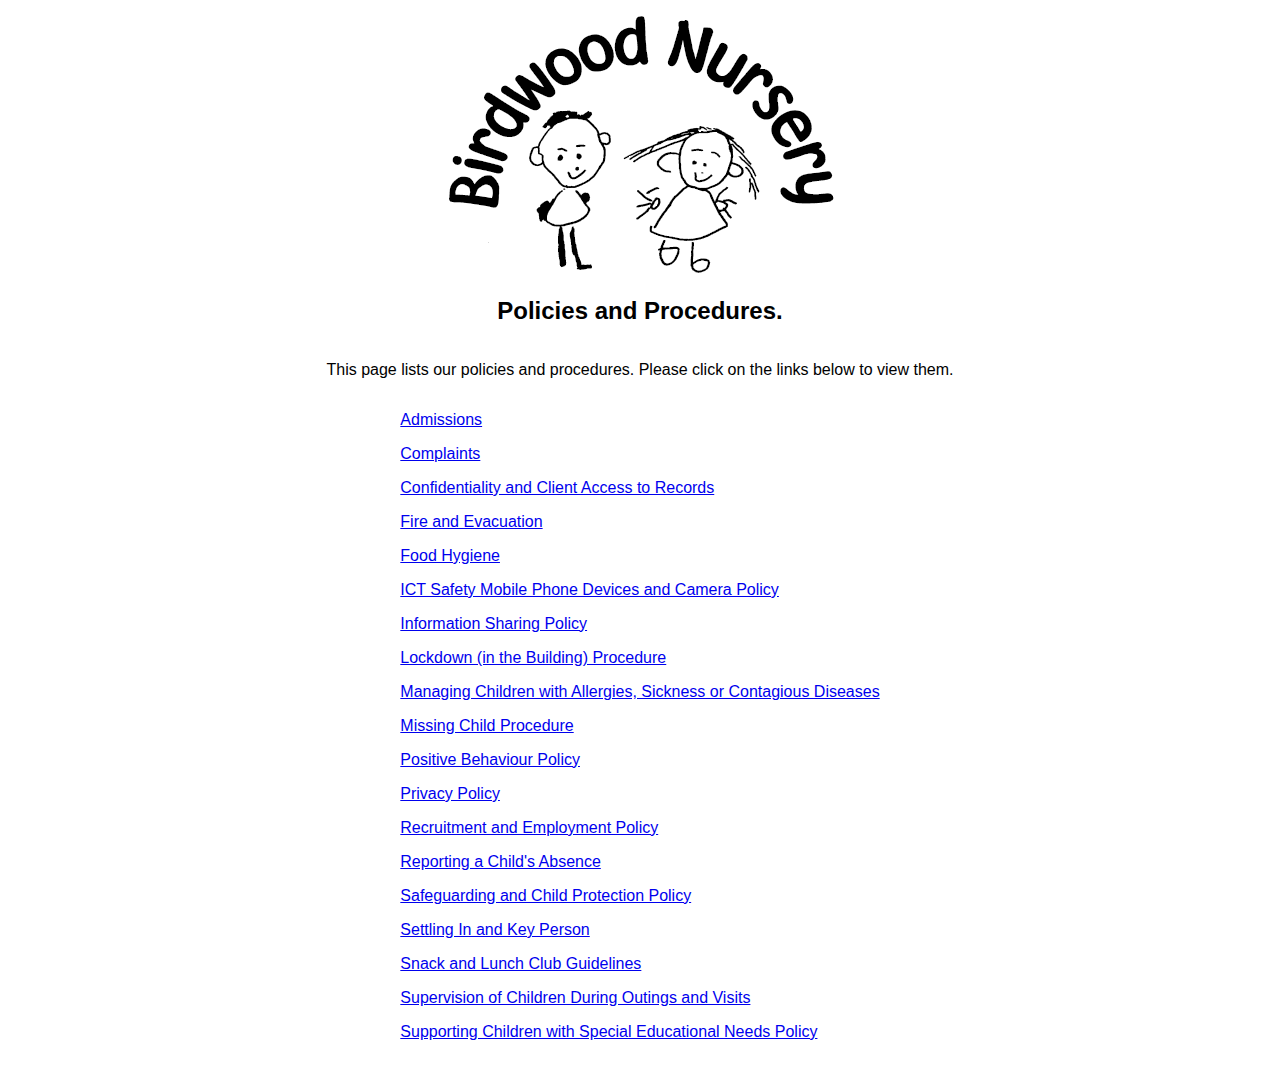
==== policies.html @ 6a40ef73 "Add policies & procedures page and other small updates." ====
<html>
	<head>
		<meta name="viewport" content="width=device-width, initial-scale=1.0">
		<link rel="stylesheet" href="styles.css">
	</head>
	<body>
		<div class="main">
			<div>
				<picture>
					<source media="(min-width: 400px)" srcset="images/BN_400w_tr.png"/>
					<img src="images/BN_350w_tr.png" alt="Birdwood Nursery logo" />
				</picture>
			</div>
			<div>
				<h2>Policies and Procedures.</h2>
			</div>
			<div>
				<p>This page lists our policies and procedures.  Please click on the links below to view them.</p>
			</div>
			<div>
				<p><a href="documents/policies/BW Admissions Policy.pdf" target="about:blank">Admissions</a></p>
				<p><a href="documents/policies/BW Complaints procedures.pdf" target="about:blank">Complaints</a></p>
				<p><a href="documents/policies/BW Confidentiality and Client Access to Records policy.pdf" target="about:blank">Confidentiality and Client Access to Records</a></p>
				<p><a href="documents/policies/BW Fire and evacuation procedure.pdf" target="about:blank">Fire and Evacuation</a></p>
				<p><a href="documents/policies/BW Food Hygiene policy.pdf" target="about:blank">Food Hygiene</a></p>
				<p><a href="documents/policies/BW ICT Safety Mobile Phone Devices and Camera Policy.pdf" target="about:blank">ICT Safety Mobile Phone Devices and Camera Policy</a></p>
				<p><a href="documents/policies/BW Information Sharing Policy.pdf" target="about:blank">Information Sharing Policy</a></p>
				<p><a href="documents/policies/BW Lockdown procedure.pdf" target="about:blank">Lockdown (in the Building) Procedure</a></p>
				<p><a href="documents/policies/BW Managing Children who are Sick Contagious Allergies.pdf" target="about:blank">Managing Children with Allergies, Sickness or Contagious Diseases</a></p>
				<p><a href="documents/policies/BW Missing Child Procedure.pdf" target="about:blank">Missing Child Procedure</a></p>
				<p><a href="documents/policies/BW Positive Behaviour Policy.pdf" target="about:blank">Positive Behaviour Policy</a></p>
				<p><a href="documents/policies/BW Privacy Policy.pdf" target="about:blank">Privacy Policy</a></p>
				<p><a href="documents/policies/BW Recruitment and Employment policy.pdf" target="about:blank">Recruitment and Employment Policy</a></p>
				<p><a href="documents/policies/BW Reporting a Childs Absence Procedure.pdf" target="about:blank">Reporting a Child&apos;s Absence</a></p>
				<p><a href="documents/policies/BW Safeguarding Children and Child Protection Policy.pdf" target="about:blank">Safeguarding and Child Protection Policy</a></p>
				<p><a href="documents/policies/BW Settling in and Key Person Procedure.pdf" target="about:blank">Settling In and Key Person</a></p>
				<p><a href="documents/policies/BW Snack and Lunch club guidelines.pdf" target="about:blank">Snack and Lunch Club Guidelines</a></p>
				<p><a href="documents/policies/BW Supervision of Children During Outings and Visits Procedure.pdf" target="about:blank">Supervision of Children During Outings and Visits</a></p>
				<p><a href="documents/policies/BW Supporting Children with Special Educational Needs Policy.pdf" target="about:blank">Supporting Children with Special Educational Needs Policy</a></p>
			</div>
		</div>
	</body>
</html>
---- styles.css ----
.main {
	background-color: white;
	display: flex;
	flex-direction: column;
	justify-content: center;
	align-items: center;
	font-family: "Verdana", sans-serif;
	/*text-align: center;*/
	
	width: 50%;
	margin: auto;
}

@media (max-width: 450px) {
	.main {
		width: 75%;
	}
}
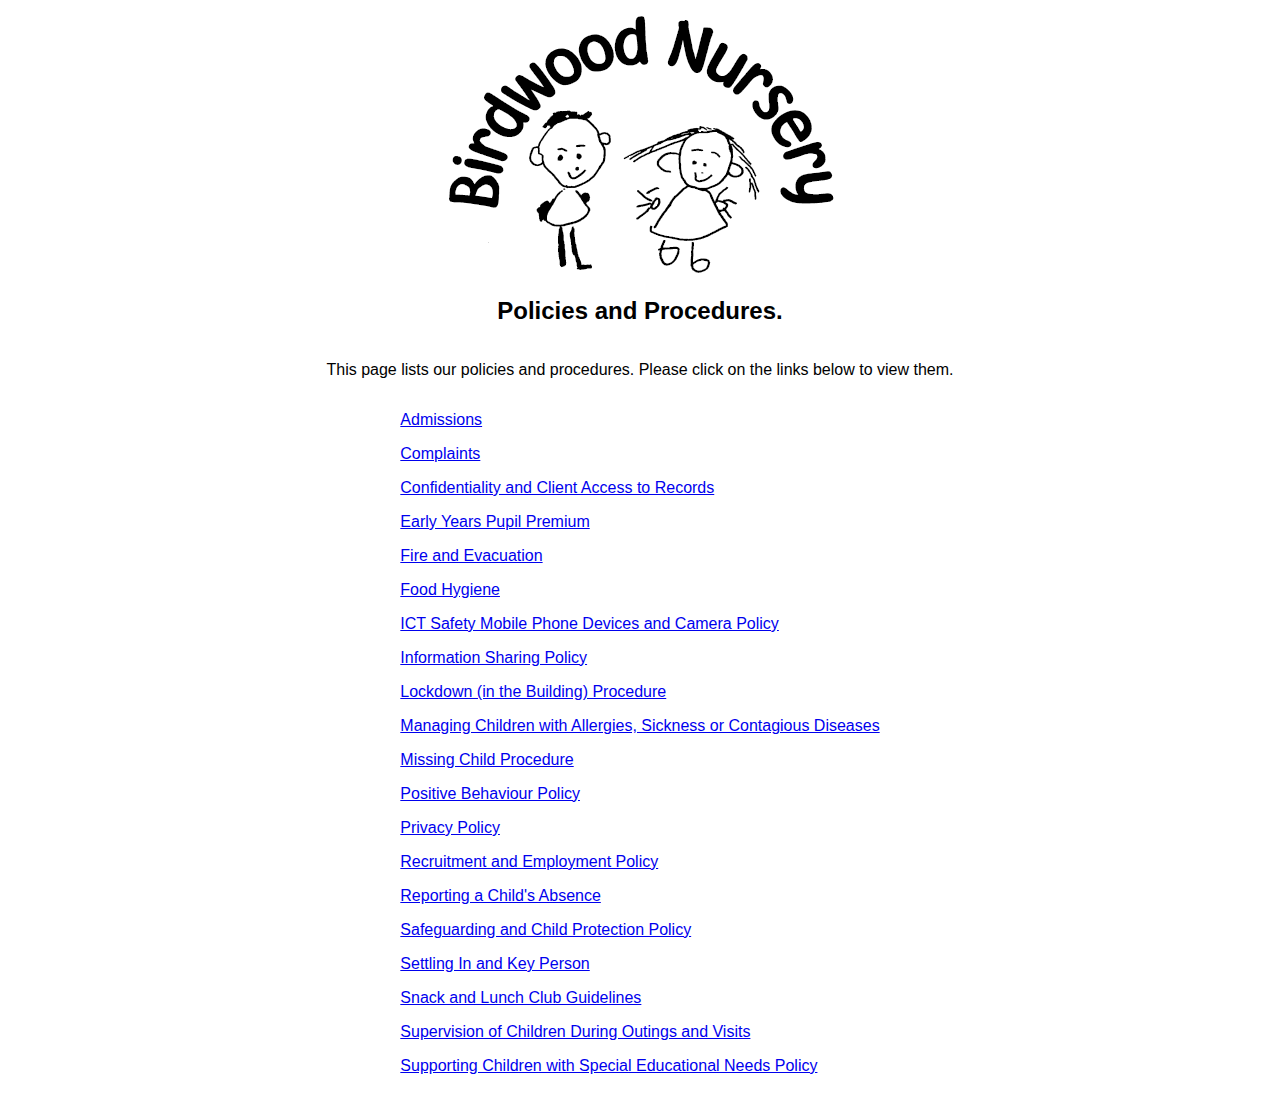
==== commit c157667a: "Add EYPP to policies." ====
--- a/policies.html
+++ b/policies.html
@@ -21,6 +21,7 @@
 				<p><a href="documents/policies/BW Admissions Policy.pdf" target="about:blank">Admissions</a></p>
 				<p><a href="documents/policies/BW Complaints procedures.pdf" target="about:blank">Complaints</a></p>
 				<p><a href="documents/policies/BW Confidentiality and Client Access to Records policy.pdf" target="about:blank">Confidentiality and Client Access to Records</a></p>
+				<p><a href="documents/policies/BW-Early-Years-Pupil-Premium.pdf" target="about:blank">Early Years Pupil Premium</a></p>
 				<p><a href="documents/policies/BW Fire and evacuation procedure.pdf" target="about:blank">Fire and Evacuation</a></p>
 				<p><a href="documents/policies/BW Food Hygiene policy.pdf" target="about:blank">Food Hygiene</a></p>
 				<p><a href="documents/policies/BW ICT Safety Mobile Phone Devices and Camera Policy.pdf" target="about:blank">ICT Safety Mobile Phone Devices and Camera Policy</a></p>
--- a/styles.css
+++ b/styles.css
@@ -5,10 +5,49 @@
 	justify-content: center;
 	align-items: center;
 	font-family: "Verdana", sans-serif;
-	/*text-align: center;*/
 	
 	width: 50%;
 	margin: auto;
+}
+
+blockquote {
+  width:75%;
+  margin:20px auto;
+  font-style:italic;
+  color: #555555;
+  padding:1.2em 30px 1.2em 30px;
+  border-left:8px solid #000080 ;
+  line-height:1.6;
+  position: relative;
+  background:#EDEDED;
+}
+
+blockquote::before{
+  color:#78C0A8;
+  font-size:4em;
+  position: absolute;
+  left: 10px;
+  top:-10px;
+}
+
+blockquote::after{
+  content: '';
+}
+
+blockquote span{
+  display:block;
+  color:#333333;
+  font-style: normal;
+  font-weight: bold;
+  margin-top:1em;
+}
+.ofsted {
+	margin-left:  auto;
+}
+.ofsted-logo {
+	float: right;
+	height: 100px;
+	width: 100px;
 }
 
 @media (max-width: 450px) {
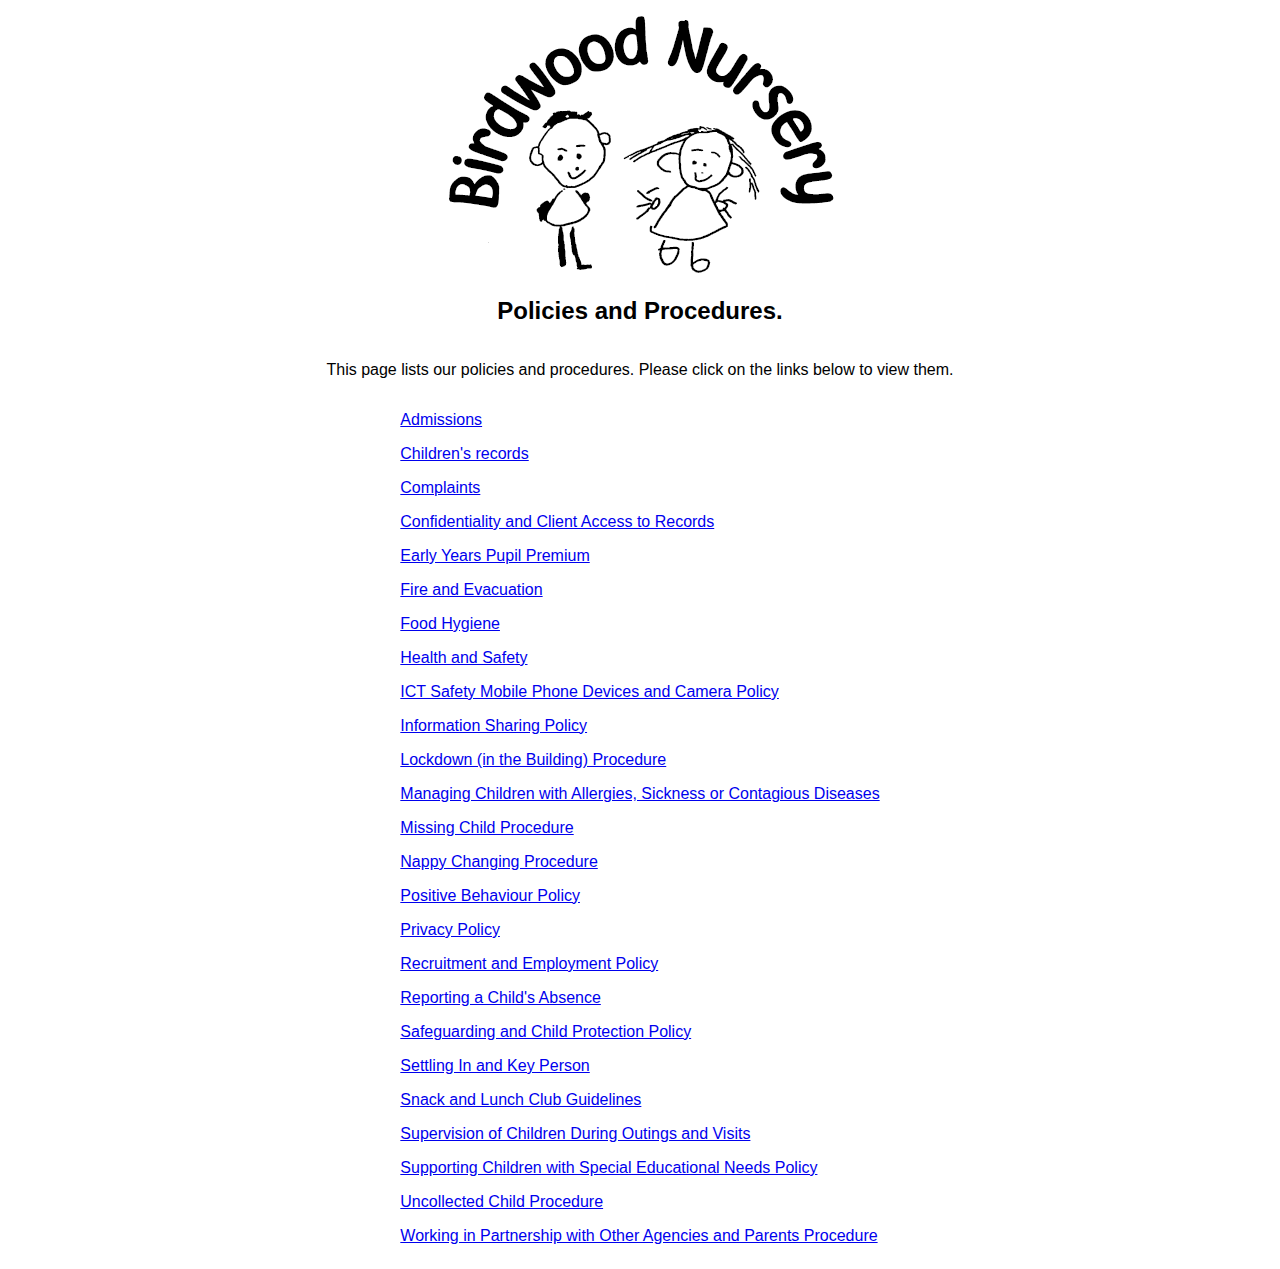
==== commit 478619a2: "Policy updates and new policies." ====
--- a/policies.html
+++ b/policies.html
@@ -19,16 +19,19 @@
 			</div>
 			<div>
 				<p><a href="documents/policies/BW Admissions Policy.pdf" target="about:blank">Admissions</a></p>
+				<p><a href="documents/policies/BW Childrens records policy.pdf" target="about:blank">Children's records</a></p>
 				<p><a href="documents/policies/BW Complaints procedures.pdf" target="about:blank">Complaints</a></p>
 				<p><a href="documents/policies/BW Confidentiality and Client Access to Records policy.pdf" target="about:blank">Confidentiality and Client Access to Records</a></p>
 				<p><a href="documents/policies/BW-Early-Years-Pupil-Premium.pdf" target="about:blank">Early Years Pupil Premium</a></p>
 				<p><a href="documents/policies/BW Fire and evacuation procedure.pdf" target="about:blank">Fire and Evacuation</a></p>
 				<p><a href="documents/policies/BW Food Hygiene policy.pdf" target="about:blank">Food Hygiene</a></p>
+				<p><a href="documents/policies/BW Health and Safety Policy.pdf" target="about:blank">Health and Safety</a></p>
 				<p><a href="documents/policies/BW ICT Safety Mobile Phone Devices and Camera Policy.pdf" target="about:blank">ICT Safety Mobile Phone Devices and Camera Policy</a></p>
 				<p><a href="documents/policies/BW Information Sharing Policy.pdf" target="about:blank">Information Sharing Policy</a></p>
 				<p><a href="documents/policies/BW Lockdown procedure.pdf" target="about:blank">Lockdown (in the Building) Procedure</a></p>
 				<p><a href="documents/policies/BW Managing Children who are Sick Contagious Allergies.pdf" target="about:blank">Managing Children with Allergies, Sickness or Contagious Diseases</a></p>
 				<p><a href="documents/policies/BW Missing Child Procedure.pdf" target="about:blank">Missing Child Procedure</a></p>
+				<p><a href="documents/policies/BW Nappy Changing Procedure.pdf" target="about:blank">Nappy Changing Procedure</a></p>
 				<p><a href="documents/policies/BW Positive Behaviour Policy.pdf" target="about:blank">Positive Behaviour Policy</a></p>
 				<p><a href="documents/policies/BW Privacy Policy.pdf" target="about:blank">Privacy Policy</a></p>
 				<p><a href="documents/policies/BW Recruitment and Employment policy.pdf" target="about:blank">Recruitment and Employment Policy</a></p>
@@ -38,6 +41,8 @@
 				<p><a href="documents/policies/BW Snack and Lunch club guidelines.pdf" target="about:blank">Snack and Lunch Club Guidelines</a></p>
 				<p><a href="documents/policies/BW Supervision of Children During Outings and Visits Procedure.pdf" target="about:blank">Supervision of Children During Outings and Visits</a></p>
 				<p><a href="documents/policies/BW Supporting Children with Special Educational Needs Policy.pdf" target="about:blank">Supporting Children with Special Educational Needs Policy</a></p>
+				<p><a href="documents/policies/BW Uncollected Child Procedure.pdf" target="about:blank">Uncollected Child Procedure</a></p>
+				<p><a href="documents/policies/BW Working in Partnership with Other Agencies and Parents Procedure.pdf" target="about:blank">Working in Partnership with Other Agencies and Parents Procedure</a></p>
 			</div>
 		</div>
 	</body>
